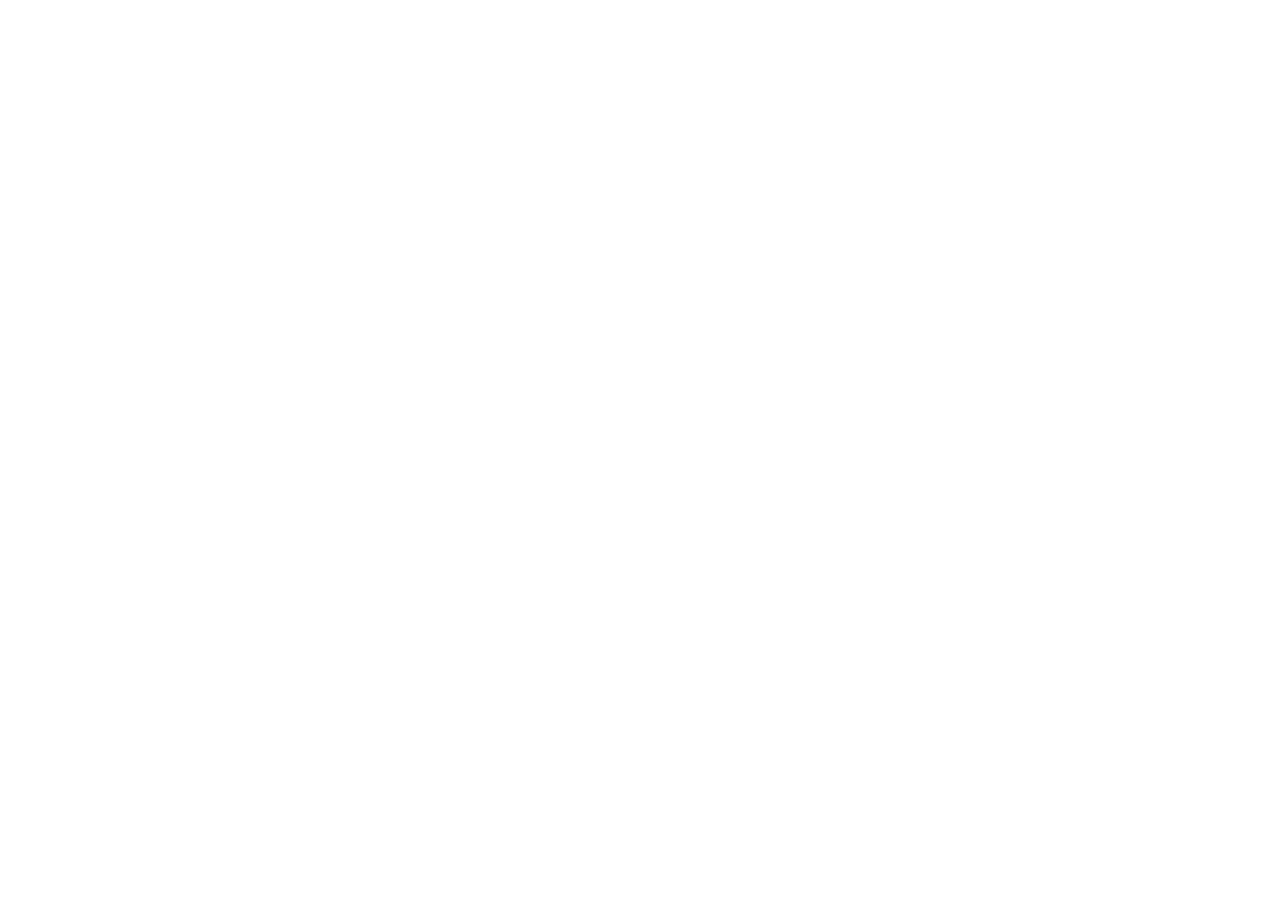
==== index.html @ d669abc3 "first commit" ====
<!DOCTYPE html>
<html lang="en">
<head>
    <meta charset="UTF-8">
    <meta name="viewport" content="width=device-width, initial-scale=1.0">
    <title>My Simple Website</title>
</head>
<body>
    
</body>
</html>
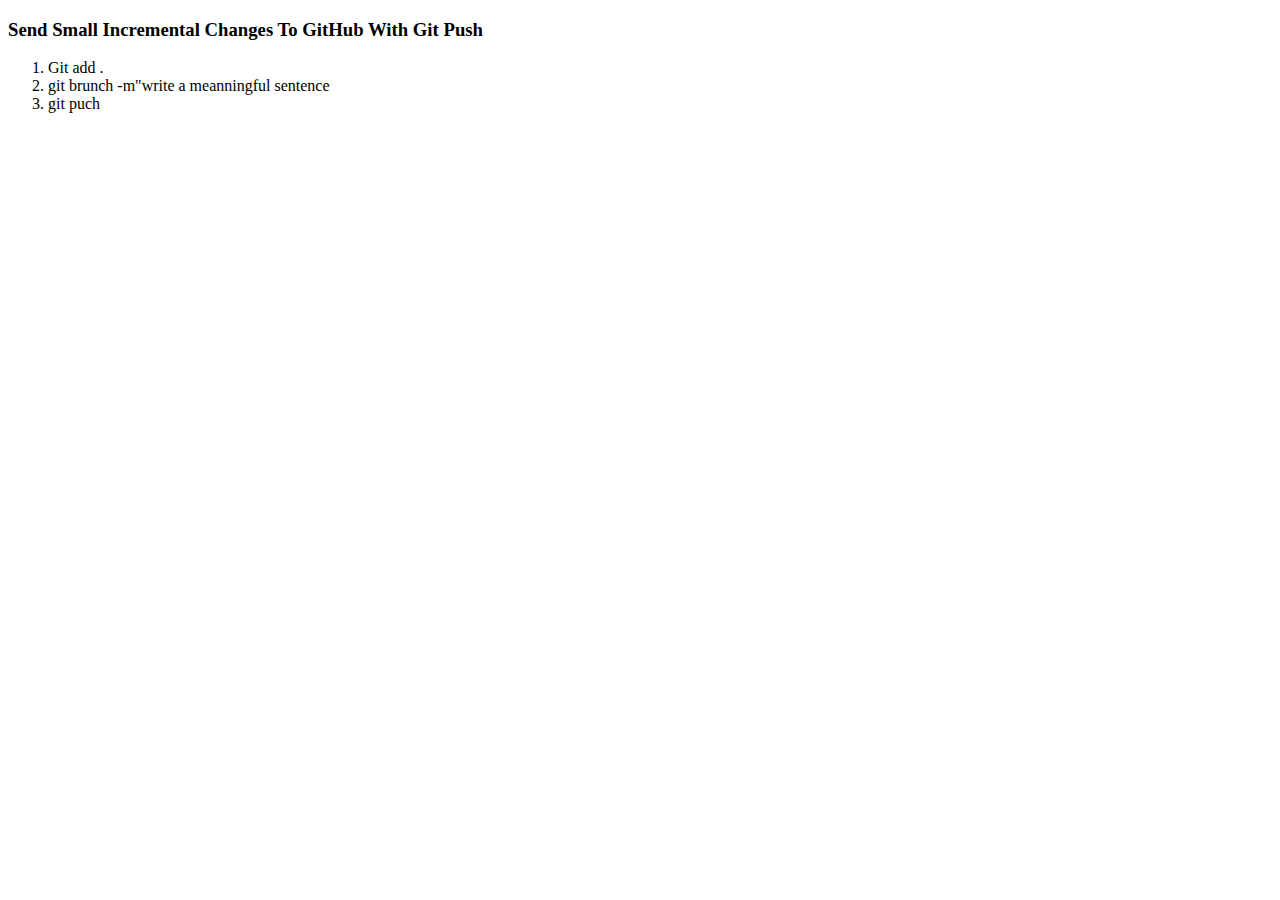
==== commit 858687ac: "send the code" ====
--- a/index.html
+++ b/index.html
@@ -6,6 +6,13 @@
     <title>My Simple Website</title>
 </head>
 <body>
-    
+    <div>
+        <h3>Send Small Incremental Changes To GitHub With Git Push</h3>
+        <ol>
+            <li>Git add .</li>
+            <li>git brunch -m"write a meanningful sentence</li>
+            <li>git puch</li>
+        </ol>
+    </div>
 </body>
 </html>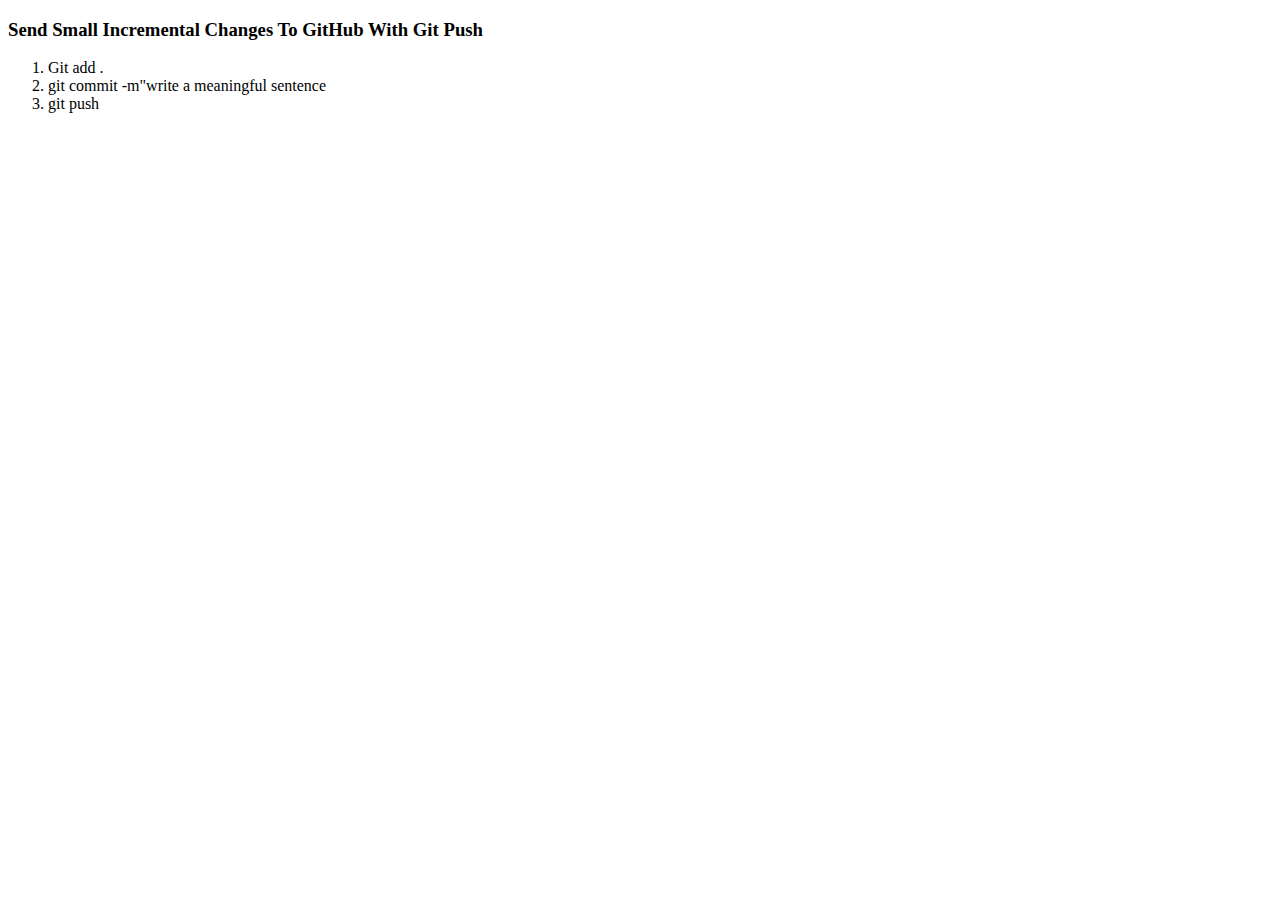
==== commit 8987f8da: "send code" ====
--- a/index.html
+++ b/index.html
@@ -10,8 +10,8 @@
         <h3>Send Small Incremental Changes To GitHub With Git Push</h3>
         <ol>
             <li>Git add .</li>
-            <li>git brunch -m"write a meanningful sentence</li>
-            <li>git puch</li>
+            <li>git commit -m"write a meaningful sentence</li>
+            <li>git push</li>
         </ol>
     </div>
 </body>
